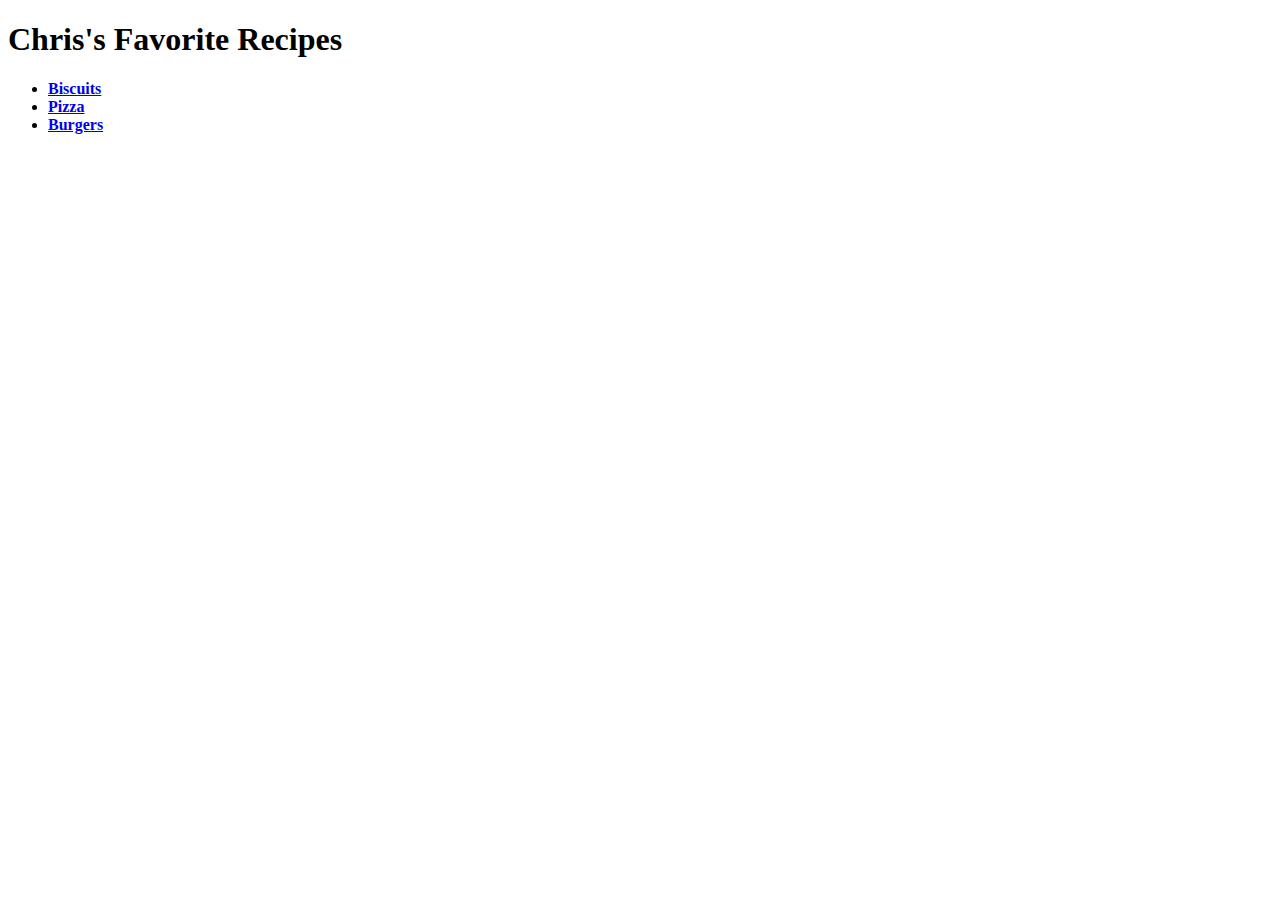
==== index.html @ a6699343 "Add a homepage and three recipe pages with images" ====
<!DOCTYPE html>
<html lang="en">
    <head>
        <meta charset="UTF-8" />
        <meta name="viewport" content="width=device-width, initial-scale=1.0" />
        <title>Chris's Favorite Recipes</title>
    </head>
    <body>
        <h1>Chris's Favorite Recipes</h1>
        <ul>
            <li>
                <a href="./recipes/biscuits.html"><strong>Biscuits</strong></a>
            </li>
            <li>
                <a href="./recipes/pizza.html"><strong>Pizza</strong></a>
            </li>
            <li>
                <a href="./recipes/burgers.html"><strong>Burgers</strong></a>
            </li>
        </ul>
    </body>
</html>
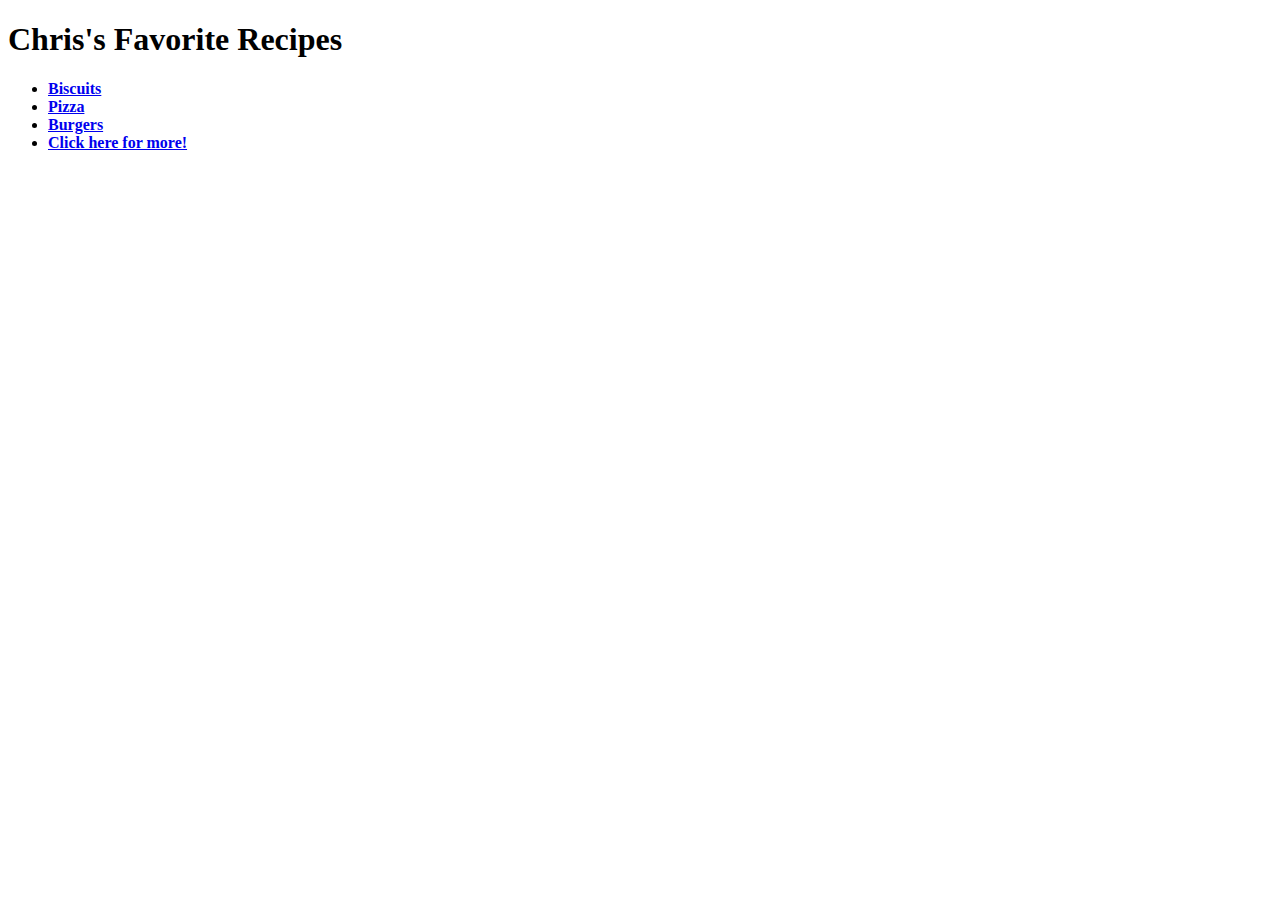
==== commit bc3bad55: "Add height and width to images" ====
--- a/index.html
+++ b/index.html
@@ -17,6 +17,12 @@
             <li>
                 <a href="./recipes/burgers.html"><strong>Burgers</strong></a>
             </li>
+            <li>
+                <a
+                    href="https://www.theodinproject.com/lessons/foundations-recipes#viewing-your-project-on-the-web"
+                    ><strong>Click here for more!</strong></a
+                >
+            </li>
         </ul>
     </body>
 </html>
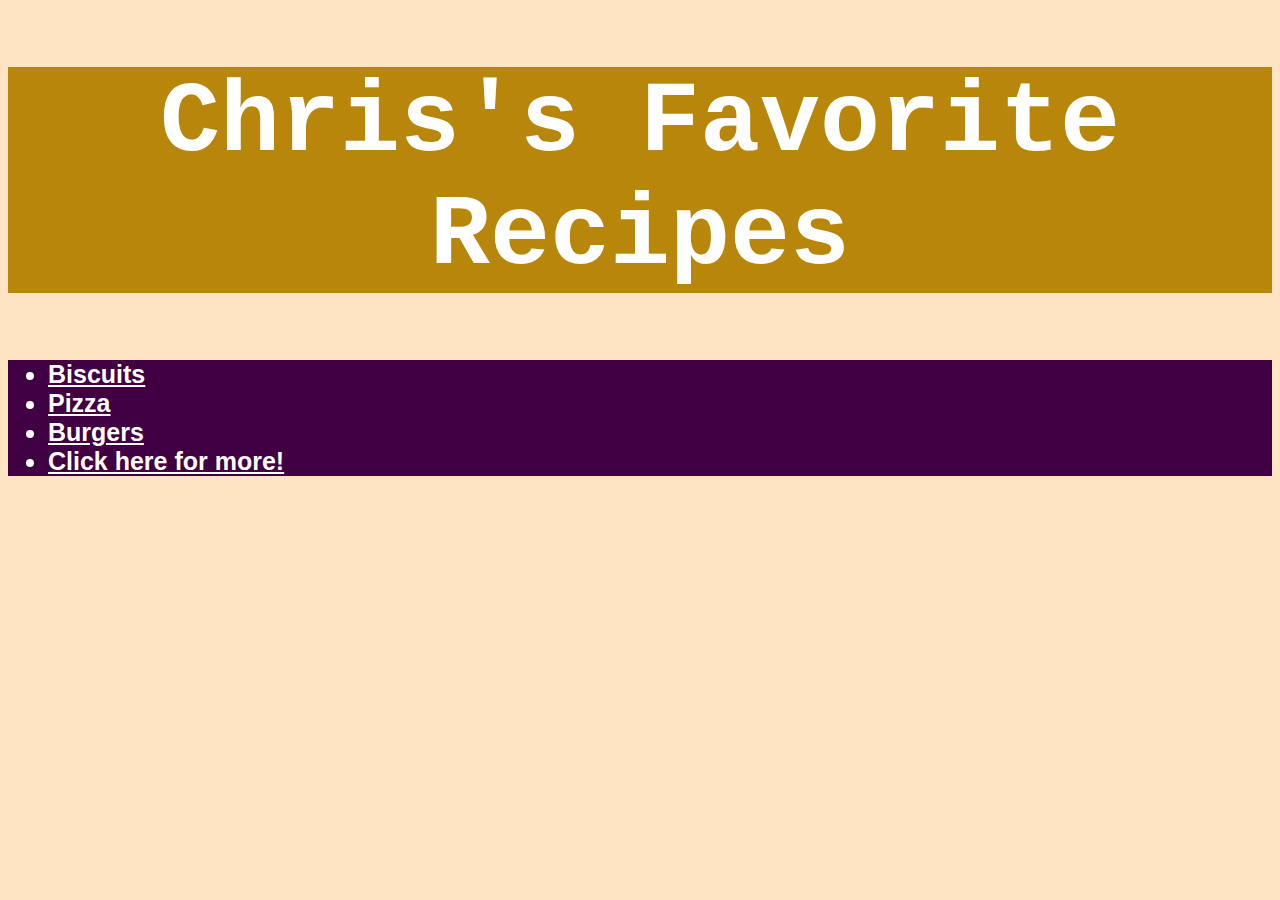
==== commit 29ebb5e5: "Add CSS styling to the site" ====
--- a/index.html
+++ b/index.html
@@ -4,10 +4,11 @@
         <meta charset="UTF-8" />
         <meta name="viewport" content="width=device-width, initial-scale=1.0" />
         <title>Chris's Favorite Recipes</title>
+        <link rel="stylesheet" href="styles.css" />
     </head>
     <body>
         <h1>Chris's Favorite Recipes</h1>
-        <ul>
+        <ul class="list">
             <li>
                 <a href="./recipes/biscuits.html"><strong>Biscuits</strong></a>
             </li>
@@ -20,6 +21,8 @@
             <li>
                 <a
                     href="https://www.theodinproject.com/lessons/foundations-recipes#viewing-your-project-on-the-web"
+                    target="_blank"
+                    rel="noreferrer"
                     ><strong>Click here for more!</strong></a
                 >
             </li>
--- a/styles.css
+++ b/styles.css
@@ -0,0 +1,59 @@
+h1 {
+    background-color: darkgoldenrod;
+    color: white;
+    font-family: "Courier New", Courier, monospace;
+    font-size: 100px;
+    font-weight: bolder;
+    text-align: center;
+}
+
+.list,
+li {
+    background-color: rgb(64, 0, 66);
+    color: rgb(255, 255, 255);
+    font-family: "Gill Sans", "Gill Sans MT", Calibri, "Trebuchet MS",
+        sans-serif;
+    font-size: 25px;
+    font-weight: 550;
+}
+
+a:visited,
+a {
+    color: rgb(255, 255, 255);
+}
+
+body {
+    background-color: bisque;
+}
+
+#sidney {
+    background-color: yellow;
+    color: red;
+    font-weight: 900;
+}
+
+ol{
+    background-color: black;
+}
+
+h3{
+    font-size: xx-large;
+    color: brown;
+}
+
+.div-class .practice-child{
+    transform: rotate(180deg);
+}
+
+.test{
+    font-style: italic;
+}
+
+.test-test{
+    font-style: oblique;
+}
+
+.test.test-test{
+    font-style: normal;
+    font-family: Impact, Haettenschweiler, 'Arial Narrow Bold', sans-serif;
+}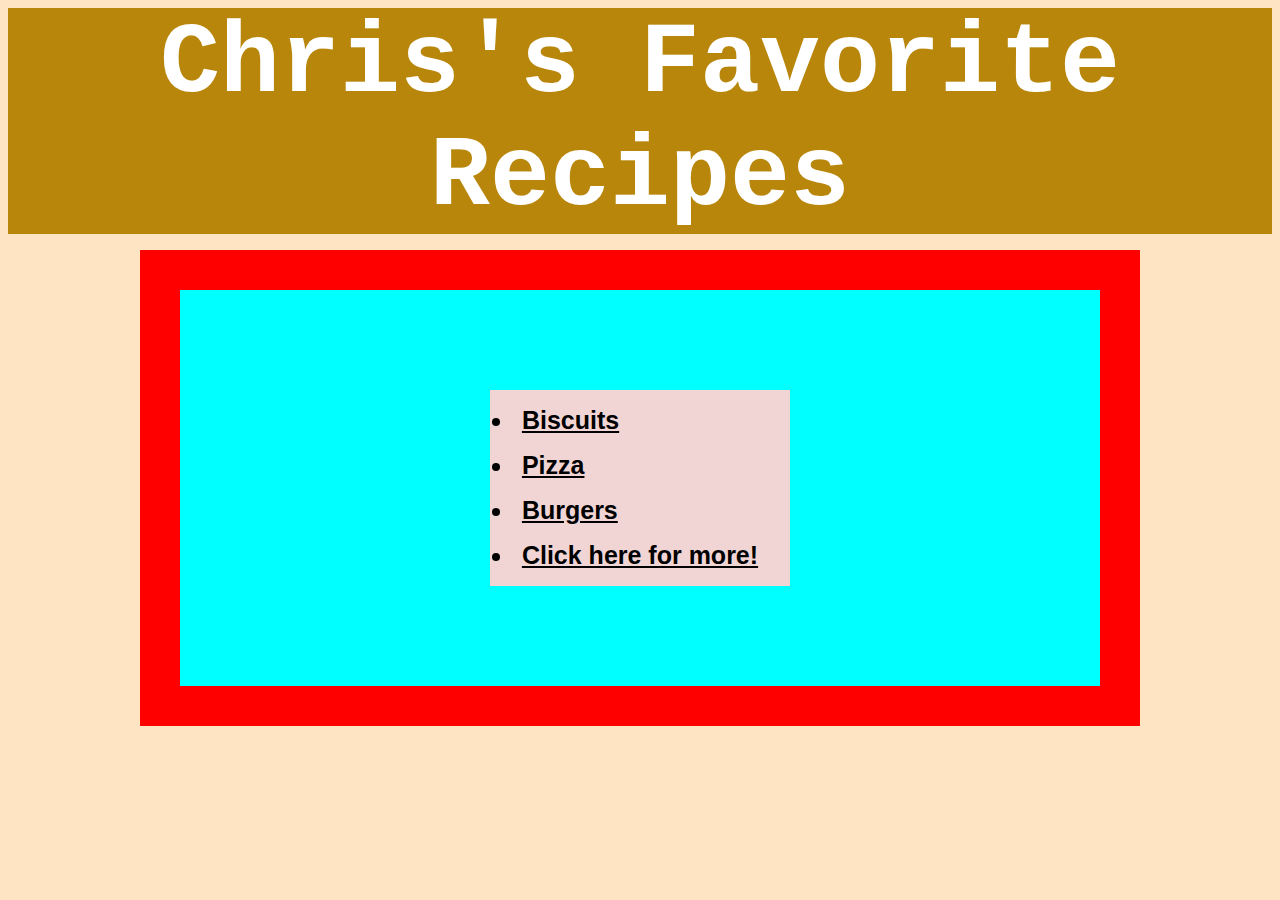
==== commit 1cfca890: "Add CSS box elements to styling" ====
--- a/index.html
+++ b/index.html
@@ -8,24 +8,30 @@
     </head>
     <body>
         <h1>Chris's Favorite Recipes</h1>
-        <ul class="list">
-            <li>
-                <a href="./recipes/biscuits.html"><strong>Biscuits</strong></a>
-            </li>
-            <li>
-                <a href="./recipes/pizza.html"><strong>Pizza</strong></a>
-            </li>
-            <li>
-                <a href="./recipes/burgers.html"><strong>Burgers</strong></a>
-            </li>
-            <li>
-                <a
-                    href="https://www.theodinproject.com/lessons/foundations-recipes#viewing-your-project-on-the-web"
-                    target="_blank"
-                    rel="noreferrer"
-                    ><strong>Click here for more!</strong></a
-                >
-            </li>
-        </ul>
+        <div class="main-div">
+            <ul class="main-list">
+                <li>
+                    <a href="./recipes/biscuits.html"
+                        ><strong>Biscuits</strong></a
+                    >
+                </li>
+                <li>
+                    <a href="./recipes/pizza.html"><strong>Pizza</strong></a>
+                </li>
+                <li>
+                    <a href="./recipes/burgers.html"
+                        ><strong>Burgers</strong></a
+                    >
+                </li>
+                <li>
+                    <a
+                        href="https://www.theodinproject.com/lessons/foundations-recipes#viewing-your-project-on-the-web"
+                        target="_blank"
+                        rel="noreferrer"
+                        ><strong>Click here for more!</strong></a
+                    >
+                </li>
+            </ul>
+        </div>
     </body>
 </html>
--- a/styles.css
+++ b/styles.css
@@ -5,21 +5,31 @@
     font-size: 100px;
     font-weight: bolder;
     text-align: center;
+    width: fit-content;
+    margin: auto;
 }
 
-.list,
+ul,
+ol,
 li {
-    background-color: rgb(64, 0, 66);
-    color: rgb(255, 255, 255);
+    background-color: rgb(241, 213, 213);
+    color: rgb(0, 0, 0);
     font-family: "Gill Sans", "Gill Sans MT", Calibri, "Trebuchet MS",
         sans-serif;
     font-size: 25px;
     font-weight: 550;
+    margin: 0px 16px;
+    padding: 8px;
+    width: fit-content;
+}
+
+.main-list {
+    margin: 100px auto;
 }
 
 a:visited,
 a {
-    color: rgb(255, 255, 255);
+    color: rgb(0, 0, 0);
 }
 
 body {
@@ -30,30 +40,45 @@
     background-color: yellow;
     color: red;
     font-weight: 900;
+    width: fit-content;
 }
 
-ol{
-    background-color: black;
+ol {
+    background-color: rgb(241, 213, 213);
 }
 
-h3{
+h3 {
     font-size: xx-large;
     color: brown;
 }
 
-.div-class .practice-child{
-    transform: rotate(180deg);
+.practice-child {
+    display: block;
+    padding: 8px;
 }
 
-.test{
+.test {
     font-style: italic;
 }
 
-.test-test{
+.test-test {
     font-style: oblique;
 }
 
-.test.test-test{
+.test.test-test {
     font-style: normal;
-    font-family: Impact, Haettenschweiler, 'Arial Narrow Bold', sans-serif;
-}+    font-family: Impact, Haettenschweiler, "Arial Narrow Bold", sans-serif;
+}
+
+img {
+    height: 310px;
+    width: auto;
+}
+
+.main-div {
+    border: 40px solid red;
+    display: border-box;
+    background-color: aqua;
+    margin: 16px auto;
+    width: 920px;
+}
